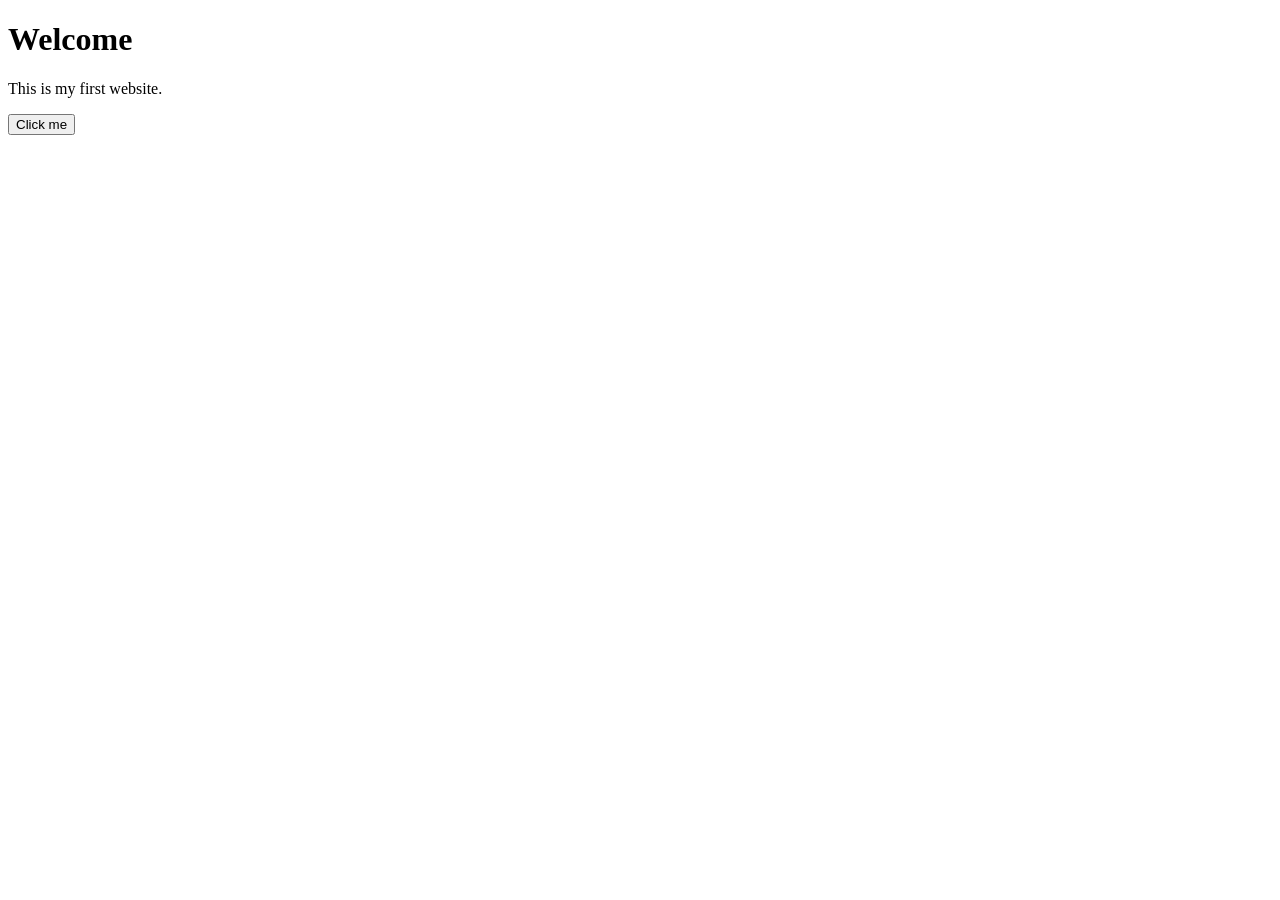
==== index.html @ 33809e0f "foundation" ====
<!DOCTYPE html>
<html lang="en">
<head>
  <meta charset="UTF-8">
  <meta name="viewport" content="width=device-width, initial-scale=1.0">
  <title>My Website</title>
  <link rel="stylesheet" href="style.css">
</head>
<body>

  <h1>Welcome</h1>
  <p>This is my first website.</p>
  <button id="btn">Click me</button>

  <script src="script.js"></script>
</body>
</html>
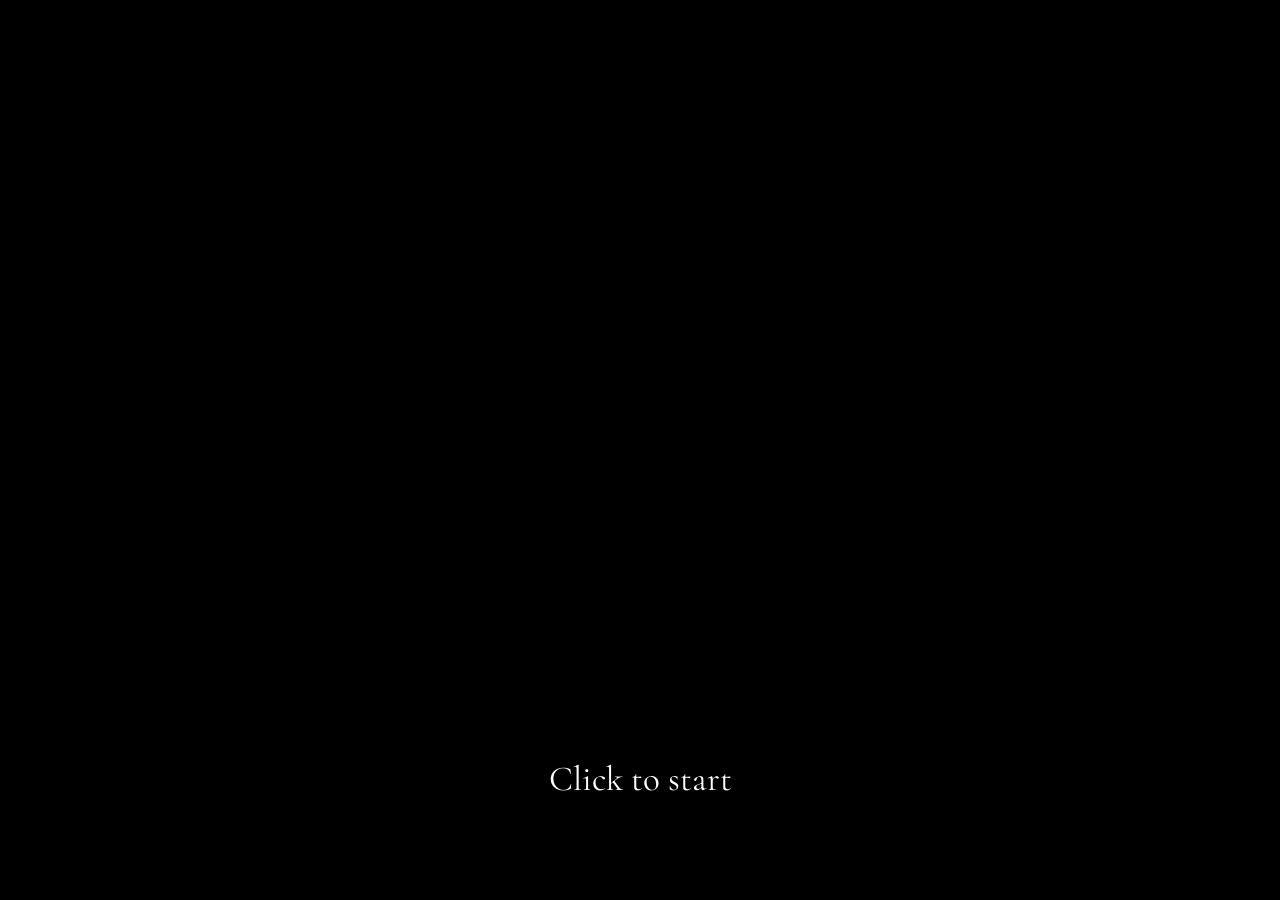
==== commit 77666d35: "Final" ====
--- a/index.html
+++ b/index.html
@@ -3,15 +3,2637 @@
 <head>
   <meta charset="UTF-8">
   <meta name="viewport" content="width=device-width, initial-scale=1.0">
-  <title>My Website</title>
-  <link rel="stylesheet" href="style.css">
+  <title>Patient 14</title>
+  <link href="https://fonts.googleapis.com/css2?family=Cormorant+Garamond:ital,wght@0,300;0,400;1,300;1,400&family=EB+Garamond:ital,wght@0,400;1,400&family=Share+Tech+Mono&family=Special+Elite&display=swap" rel="stylesheet">
+
+  <style>
+    *, *::before, *::after { box-sizing: border-box; margin: 0; padding: 0; }
+
+    html, body {
+      width: 100%; height: 100%;
+      background: #000;
+      overflow: hidden;
+    }
+    .scene {
+      position: fixed;
+      inset: 0;
+      display: none;
+      opacity: 0;
+      transition: opacity 0.6s ease;
+      z-index: 1;
+    }
+    .scene.active {
+      display: block;
+      opacity: 1;
+    }
+    #scene-story, #scene-story2, #scene-story3, #scene-75, #scene-story4, #scene-story5, #scene-story6, #scene-final-text {
+      overflow-y: auto;
+      overflow-x: hidden;
+      background: #000000;
+      color: #e8e2d9;
+      font-family: 'EB Garamond', Georgia, serif;
+      font-size: 18px;
+      line-height: 1.85;
+      scrollbar-width: none;
+    }
+
+    #scene-landing {
+      width: 100vw; height: 100vh; overflow: hidden;
+    }
+    #landing-video {
+      position: absolute; top: 0; left: 0;
+      width: 100vw; height: 100vh;
+      object-fit: cover; z-index: 0;
+    }
+    #landing-btn {
+      position: absolute;
+      bottom: 100px; left: 50%;
+      transform: translateX(-50%);
+      font-size: 35px; color: white;
+      font-family: 'Cormorant Garamond', serif;
+      cursor: pointer;
+      animation: landingFloat 5s ease-in-out infinite;
+      z-index: 10;
+      transition: opacity 0.5s ease;
+      background: none; border: none;
+      user-select: none;
+    }
+    @keyframes landingFloat {
+      0%   { transform: translateX(-50%) translateY(0); }
+      50%  { transform: translateX(-50%) translateY(-10px); }
+      100% { transform: translateX(-50%) translateY(0); }
+    }
+    #landing-fade {
+      position: absolute; inset: 0;
+      background: #000; opacity: 1; z-index: 9999;
+      pointer-events: none; transition: opacity 1s ease;
+    }
+    #scene-story::-webkit-scrollbar, #scene-story2::-webkit-scrollbar, #scene-story3::-webkit-scrollbar, #scene-75::-webkit-scrollbar, #scene-story4::-webkit-scrollbar, #scene-story5::-webkit-scrollbar, #scene-story6::-webkit-scrollbar { display: none; }
+
+    #scene-story::before, #scene-story2::before, #scene-story3::before, #scene-75::before, #scene-story4::before, #scene-story5::before, #scene-story6::before {
+      content: '';
+      position: fixed; inset: 0;
+      background-image: url("data:image/svg+xml,%3Csvg viewBox='0 0 200 200' xmlns='http://www.w3.org/2000/svg'%3E%3Cfilter id='n'%3E%3CfeTurbulence type='fractalNoise' baseFrequency='0.75' numOctaves='4' stitchTiles='stitch'/%3E%3C/filter%3E%3Crect width='100%25' height='100%25' filter='url(%23n)' opacity='0.05'/%3E%3C/svg%3E");
+      opacity: 0.35; pointer-events: none; z-index: 1000;
+    }
+
+    .video-bg { position: relative; width: 100%; line-height: 0; }
+    .video-bg video { width: 100%; height: auto; display: block; }
+
+    .story {
+      max-width: 860px; margin: 0 auto;
+      padding: 0 40px 200px;
+    }
+
+    .chapter-header {
+      height: 100vh; display: flex; flex-direction: column;
+      justify-content: center; align-items: center; text-align: center;
+      position: relative; opacity: 0;
+      animation: storyFadeIn 2s ease 0.5s forwards;
+    }
+    @keyframes storyFadeIn { to { opacity: 1; } }
+
+    .chapter-label {
+      font-family: 'Cormorant Garamond', serif;
+      font-size: 11px; letter-spacing: 0.35em;
+      text-transform: uppercase; color: #9a9189; margin-bottom: 24px;
+    }
+    .chapter-title {
+      font-family: 'Cormorant Garamond', serif;
+      font-size: clamp(48px, 8vw, 88px); font-weight: 300;
+      letter-spacing: -0.01em; line-height: 1; color: #e8e2d9; margin-bottom: 20px;
+    }
+    .chapter-meta {
+      font-family: 'Cormorant Garamond', serif;
+      font-size: 15px; font-style: italic; color: #9a9189; letter-spacing: 0.08em;
+    }
+    .chapter-divider {
+      width: 1px; height: 80px;
+      background: linear-gradient(to bottom, transparent, #9a9189, transparent);
+      margin: 40px auto 0;
+      animation: chapterPulse 3s ease-in-out infinite;
+    }
+    @keyframes chapterPulse { 0%,100%{opacity:0.3} 50%{opacity:0.9} }
+
+    .scroll-hint {
+      position: absolute; bottom: 48px; left: 50%; transform: translateX(-50%);
+      display: flex; flex-direction: column; align-items: center; gap: 10px;
+      color: #444; font-family: 'Cormorant Garamond', serif;
+      font-size: 11px; letter-spacing: 0.3em; text-transform: uppercase;
+      animation: storyFadeIn 3s ease 2s both;
+    }
+
+    .lines {
+      max-width: 600px; margin: 0 auto; padding: 80px 0;
+      text-align: center; opacity: 0; transform: translateY(30px);
+      transition: opacity 1s ease, transform 1s ease;
+    }
+    .lines.visible { opacity: 1; transform: translateY(0); }
+    .lines p { margin-bottom: 1.5em; color: #e8e2d9; }
+    .lines p:last-child { margin-bottom: 0; }
+
+    .scene-action {
+      font-family: 'Cormorant Garamond', serif; font-size: 13px;
+      letter-spacing: 0.3em; text-transform: uppercase; color: #9a9189;
+      display: block; text-align: center; padding: 48px 0;
+      opacity: 0; transform: translateY(20px);
+      transition: opacity 0.8s ease, transform 0.8s ease;
+    }
+    .scene-action.visible { opacity: 1; transform: translateY(0); }
+
+    .panel {
+      width: 100%; margin: 60px 0; position: relative;
+      opacity: 0; transform: translateY(40px);
+      transition: opacity 1.4s ease, transform 1.4s ease;
+    }
+    .panel.visible { opacity: 1; transform: translateY(0); }
+    .panel-art { width: 100%; display: block; }
+
+    .chapter-break {
+      text-align: center; padding: 120px 0 60px;
+      opacity: 0; transition: opacity 1.2s ease;
+    }
+    .chapter-break.visible { opacity: 1; }
+    .chapter-break-line {
+      width: 1px; height: 60px;
+      background: linear-gradient(to bottom, transparent, #3a3a3a);
+      margin: 0 auto 40px;
+    }
+    .chapter-break-label {
+      font-family: 'Cormorant Garamond', serif; font-size: 11px;
+      letter-spacing: 0.4em; text-transform: uppercase; color: #9a9189;
+    }
+    .chapter-break-title {
+      font-family: 'Cormorant Garamond', serif;
+      font-size: clamp(32px, 6vw, 60px); font-weight: 300;
+      color: #e8e2d9; margin-top: 16px; letter-spacing: -0.01em;
+    }
+
+    .thought { font-style: italic; color: #9a9189; font-size: 20px; }
+    .em-line {
+      display: block; font-family: 'Cormorant Garamond', serif;
+      font-size: 22px; font-style: italic; color: #c8b89a;
+      text-align: center; padding: 24px 0; letter-spacing: 0.02em;
+    }
+
+    .hallucination {
+      font-family: 'Share Tech Mono', monospace;
+      font-size: 20px; color: #ff6666; font-weight: bold;
+      text-align: center; margin: 1em 0;
+    }
+
+    /* clock */
+    .hidden { display: none; }
+    .clock-display { position: relative; display: inline-block; margin-bottom: 30px; }
+    .clock-time {
+      position: absolute; left: 50%; top: 50%;
+      white-space: nowrap; transform-origin: center center;
+    }
+    .clock-time:nth-child(1) { animation: scaleTime1 0.4s ease forwards; }
+    .clock-time:nth-child(2) { animation: scaleTime2 0.4s ease forwards; }
+    .clock-time:nth-child(3) { animation: scaleTime3 0.4s ease forwards; }
+    .clock-time:nth-child(4) { animation: scaleTime4 0.4s ease forwards; }
+    .beep-sound { animation: beepFlash 0.3s ease forwards; }
+    @keyframes scaleTime1 { from{opacity:0;transform:translate(-50%,-50%) scale(1)} to{opacity:1;transform:translate(-50%,-50%) scale(1)} }
+    @keyframes scaleTime2 { from{opacity:0;transform:translate(-50%,-50%) scale(1.15)} to{opacity:1;transform:translate(-50%,-50%) scale(1.15)} }
+    @keyframes scaleTime3 { from{opacity:0;transform:translate(-50%,-50%) scale(1.3)} to{opacity:1;transform:translate(-50%,-50%) scale(1.3)} }
+    @keyframes scaleTime4 { from{opacity:0;transform:translate(-50%,-50%) scale(1.45)} to{opacity:1;transform:translate(-50%,-50%) scale(1.45)} }
+    @keyframes beepFlash { 0%{opacity:0;color:#c8b89a} 50%{color:#c8b89a} 100%{opacity:1;color:#e8e2d9} }
+
+    #pieces {
+      animation: piecesFloat 3s ease-in-out infinite;
+      transition: transform 0.3s ease-in-out, filter 0.3s ease-in-out;
+      cursor: pointer;
+    }
+    #pieces:hover {
+      transform: scale(1.1);
+      filter: drop-shadow(0 0 8px rgba(255, 240, 180, 0.8));
+    }
+    @keyframes piecesFloat { 0%,100%{transform:translateY(0)} 50%{transform:translateY(-8px)} }
+
+    #scene-photo {
+      background: #0a0a0a;
+      width: 100vw; height: 100vh; overflow: hidden;
+    }
+    #scene-photo::before {
+      content: '';
+      position: fixed; inset: 0;
+      background-image: url("data:image/svg+xml,%3Csvg viewBox='0 0 200 200' xmlns='http://www.w3.org/2000/svg'%3E%3Cfilter id='n'%3E%3CfeTurbulence type='fractalNoise' baseFrequency='0.75' numOctaves='4' stitchTiles='stitch'/%3E%3C/filter%3E%3Crect width='100%25' height='100%25' filter='url(%23n)' opacity='0.05'/%3E%3C/svg%3E");
+      opacity: 0.35; pointer-events: none; z-index: 1000;
+    }
+    #puzzle-area {
+      position: relative; width: 100%; height: 100%;
+    }
+    #frame {
+      position: absolute; right: 150px; top: 50%;
+      transform: translateY(-50%); width: 55vw; max-width: 700px;
+    }
+    #frame-img {
+      width: 100%; height: auto; display: block; pointer-events: none;
+    }
+    .piece {
+      position: absolute; width: 180px;
+      cursor: grab; user-select: none; transition: filter 0.15s;
+    }
+    .piece:hover { filter: brightness(1.2); }
+    .piece.dragging {
+      cursor: grabbing; z-index: 999;
+      filter: brightness(1.3) drop-shadow(0 0 10px rgba(255,255,220,0.3));
+      transition: none;
+    }
+    .piece.snapped {
+      cursor: default; pointer-events: none;
+      transition: left 0.3s cubic-bezier(.22,.68,0,1.3),
+                  top  0.3s cubic-bezier(.22,.68,0,1.3), filter 0.4s;
+      filter: drop-shadow(0 0 8px rgba(255,240,180,0.8))
+              drop-shadow(0 0 20px rgba(255,220,120,0.4));
+      z-index: 5;
+    }
+    .piece.near-target {
+      filter: drop-shadow(0 0 8px rgba(255,255,255,0.8));
+      transition: filter 0.1s ease;
+    }
+    .glow-spot {
+      position: absolute;
+      width: 20px; height: 20px;
+      border-radius: 50%;
+      background: radial-gradient(circle, rgba(255,240,180,0.3) 0%, transparent 70%);
+      pointer-events: none;
+      transition: opacity 0.5s;
+    }
+    #scene-cutscene {
+      background: #000;
+      width: 100vw; height: 100vh; overflow: hidden;
+    }
+    #cutscene-video {
+      width: 70%; height: 70%;
+      object-fit: contain; display: block; margin: auto;
+      position: absolute; top: 50%; left: 50%;
+      transform: translate(-50%, -50%);
+    }
+    #scene-main2 {
+      background: #000;
+      width: 100vw; height: 100vh; overflow: hidden;
+    }
+    #puzzleGlow {
+      position: absolute; top: 50%; left: 50%;
+      transform: translate(-50%, -50%);
+      width: 60vw; max-width: 412px;
+    }
+
+    #scene-cutscene2 {
+      background: #000;
+      width: 100vw; height: 100vh; overflow: hidden;
+    }
+
+    #cutscene2-video {
+      width: 70%; height: 70%;
+      object-fit: contain; display: block; margin: auto;
+      position: absolute; top: 50%; left: 50%;
+      transform: translate(-50%, -50%);
+    }
+
+    #scene-story3-video {
+      background: #000;
+      width: 100vw;
+      height: 100vh;
+      overflow: hidden;
+    }
+
+    #story3-video {
+      width: 70%;
+      height: 70%;
+      object-fit: contain;
+      display: block;
+      margin: auto;
+      position: absolute;
+      top: 50%;
+      left: 50%;
+      transform: translate(-50%, -50%);
+    }
+
+    #scene-waking-up {
+      background: #000;
+      width: 100vw; height: 100vh; overflow: hidden;
+    }
+    #waking-up-video {
+      width: 70%; height: 70%;
+      object-fit: contain; display: block; margin: auto;
+      position: absolute; top: 50%; left: 50%;
+      transform: translate(-50%, -50%);
+    }
+
+    #scene-running-scene {
+      background: #000;
+      width: 100vw; height: 100vh; overflow: hidden;
+    }
+    #running-scene-video {
+      width: 70%; height: 70%;
+      object-fit: contain; display: block; margin: auto;
+      position: absolute; top: 50%; left: 50%;
+      transform: translate(-50%, -50%);
+    }
+
+    #scene-morse {
+      background: #060808;
+      font-family: 'Share Tech Mono', monospace;
+      color: #5aafaf;
+      overflow: hidden;
+    }
+    #morse-bg-video {
+      position: absolute; inset: 0;
+      width: 100%; height: 100%;
+      object-fit: cover; opacity: 1; z-index: 0; pointer-events: none;
+    }
+    #morse-scanlines {
+      position: absolute; inset: 0;
+      background: repeating-linear-gradient(
+        0deg, transparent 0px, transparent 3px,
+        rgba(0,0,0,0.13) 3px, rgba(0,0,0,0.13) 4px
+      );
+      z-index: 1; pointer-events: none;
+    }
+    #morse-ui {
+      position: absolute; inset: 0; z-index: 2;
+      opacity: 0; transition: opacity 1s;
+    }
+    #tape-wrap {
+      width: 100%; max-width: 640px;
+      background-image: url('assets/images/bar.png');
+      background-size: cover; background-position: center;
+      border-radius: 4px; padding: 18px 22px; min-height: 72px;
+      display: flex; align-items: center;
+      position: absolute; top: 50px; left: 50%; transform: translateX(-50%);
+      overflow: hidden; backdrop-filter: blur(10px);
+    }
+    #tape {
+      font-size: 26px; letter-spacing: 5px; color: #cccccc;
+      word-break: break-all; line-height: 1.5; flex: 1;
+      min-height: 34px; transition: color 0.25s;
+    }
+    #tape.wrong { color: #6a2020; }
+    #tape.ok    { color: #1a6a3a; }
+    #morse-cursor {
+      display: inline-block; width: 2px; height: 26px;
+      background: white; margin-left: 3px;
+      vertical-align: middle; animation: morseBlink 1s step-end infinite;
+    }
+    @keyframes morseBlink { 0%,100%{opacity:1} 50%{opacity:0} }
+    #morse-buttons {
+      display: flex; gap: 40px; align-items: flex-end;
+      position: absolute; bottom: 50px; left: 50%; transform: translateX(-50%);
+    }
+    .morse-btn {
+      background: none; border: none; cursor: pointer; outline: none;
+      padding: 0; -webkit-tap-highlight-color: transparent;
+    }
+    .morse-btn img {
+      display: block; width: auto; height: auto;
+      max-width: 96px; max-height: 96px;
+      pointer-events: none; transition: transform 0.15s ease;
+    }
+    .morse-btn:hover img { transform: scale(1.1); }
+    #morse-restart-btn, #morse-mute-btn {
+      background: none; border: none; padding: 0;
+      cursor: pointer; outline: none; position: absolute;
+    }
+    #morse-restart-btn { top: 20px; right: 20px; }
+    #morse-mute-btn    { top: 20px; left: 20px; }
+    #morse-restart-btn img, #morse-mute-btn img {
+      display: block; max-width: 50px; max-height: 50px;
+      pointer-events: none; transition: transform 0.15s ease;
+    }
+    #morse-restart-btn:hover img, #morse-mute-btn:hover img { transform: scale(1.1); }
+
+
+    #transition-overlay {
+      position: fixed; inset: 0;
+      background: #000; opacity: 0; z-index: 99999;
+      pointer-events: none;
+      transition: opacity 0.8s ease;
+    }
+    #transition-overlay.fading-in  { opacity: 1; pointer-events: all; }
+    #transition-overlay.fading-out { opacity: 0; }
+
+    #scene-phone-puzzle {
+      font-family: 'Courier New', Courier, monospace;
+      background: #040404;
+      color: #ddd;
+      min-height: 100vh;
+      margin: 0;
+    }
+
+    .phone-layout {
+      display: grid;
+      grid-template-columns: minmax(280px, 1fr) 360px;
+      min-height: 100vh;
+    }
+
+    .phone-left-panel {
+      position: relative;
+      background: url('assets/images/phonePuzzle/puzzle1_background.png') center/95% no-repeat;
+      border-right: 2px solid rgba(255, 255, 255, 0.12);
+      overflow: hidden;
+    }
+
+    .phone-right-panel {
+      display: grid;
+      place-items: center;
+      background: #080808;
+    }
+
+    .phone-container {
+      width: min(360px, 90vw);
+      background: #101010;
+      padding: 24px;
+      border: 2px solid #eee;
+      border-radius: 10px;
+      box-shadow: 0 0 25px rgba(0, 0, 0, 0.9), 0 0 0 1px rgba(255, 255, 255, 0.08);
+      text-align: center;
+      filter: contrast(0.8);
+    }
+
+    .phone-container h1 {
+      margin-bottom: 8px;
+      font-size: 1.8rem;
+      text-shadow: 0 0 6px #fff;
+      letter-spacing: 0.05em;
+    }
+
+    .phone-container p {
+      margin-bottom: 18px;
+      color: #ccc;
+      font-size: 0.95rem;
+    }
+
+    .phone-display {
+      background: #020202;
+      color: #eee;
+      border: 2px dashed #fff;
+      padding: 14px;
+      border-radius: 8px;
+      letter-spacing: 0.4em;
+      font-size: 1.7rem;
+      margin-bottom: 16px;
+      min-height: 56px;
+      box-shadow: inset 0 0 20px rgba(255, 255, 255, 0.1);
+    }
+
+    .phone-drag-overlay {
+      position: absolute;
+      width: 600px;
+      height: 575px;
+      top: 10px;
+      left: 10px;
+      background: url('assets/images/phonePuzzle/puzzle1drag.png') center/contain no-repeat;
+      cursor: grab;
+      user-select: none;
+      z-index: 10;
+    }
+
+    .phone-drag-overlay.dragging {
+      cursor: grabbing;
+      transform: scale(1.02);
+    }
+
+    .phone-keypad {
+      display: grid;
+      grid-template-columns: repeat(3, 1fr);
+      gap: 10px;
+    }
+
+    .phone-keypad button {
+      width: 60px;
+      height: 60px;
+      padding: 0;
+      display: flex;
+      align-items: center;
+      justify-content: center;
+      border: none;
+      box-shadow: none;
+    }
+
+    .phone-keypad button:before {
+      display: none;
+    }
+
+    .phone-keypad button img {
+      width: 100%;
+      height: 100%;
+      object-fit: contain;
+    }
+
+    .phone-btn {
+      border: 2px solid #bbb;
+      border-radius: 6px;
+      background: #0b0b0b;
+      color: #eee;
+      font-size: 1.2rem;
+      font-family: inherit;
+      padding: 14px 12px;
+      cursor: pointer;
+      box-shadow: 0 2px 4px rgba(0, 0, 0, 0.7);
+      transition: transform 0.12s ease, background 0.2s ease, box-shadow 0.2s ease;
+      position: relative;
+      text-shadow: 0 0 2px #fff;
+    }
+
+    .phone-btn:before {
+      content: '';
+      position: absolute;
+      left: 6px;
+      top: 6px;
+      right: 6px;
+      bottom: 6px;
+      border: 1px dashed rgba(255, 255, 255, 0.2);
+      pointer-events: none;
+    }
+
+    .phone-keypad .phone-btn:hover {
+      transform: none;
+      background: #0b0b0b;
+      box-shadow: none;
+    }
+
+    .phone-keypad .phone-btn:active {
+      transform: none;
+      background: #0b0b0b;
+    }
+
+    .phone-num-btn {
+      font-weight: 700;
+    }
+
+    .phone-action-btn {
+      background: #1f1f1f;
+      border-color: #fff;
+      font-weight: 700;
+    }
+
+    .phone-message {
+      margin-top: 16px;
+      font-weight: 700;
+      min-height: 1.4em;
+      font-size: 1rem;
+      letter-spacing: 0.02em;
+    }
+
+    .phone-message.success {
+      color: #b9f7a6;
+    }
+
+    .phone-message.error {
+      color: #f08a8a;
+    }
+  </style>
 </head>
 <body>
-
-  <h1>Welcome</h1>
-  <p>This is my first website.</p>
-  <button id="btn">Click me</button>
-
-  <script src="script.js"></script>
+/*START OF STORY CHAPTER 1*/
+
+<audio id="audio-ambience"           src="assets/audio/landing-ambience.mp3" loop preload="auto"></audio>
+<audio id="audio-story-ambience"     src="assets/audio/story-ambience.mp3" loop preload="auto"></audio>
+<audio id="audio-btn"                src="assets/audio/landing-button.mp3"   preload="auto"></audio>
+<audio id="audio-final-sting"        src="assets/LINES_[cut_132sec].mp3"     preload="auto"></audio>
+
+<div id="transition-overlay"></div>
+
+<div id="scene-landing" class="scene">
+  <div id="landing-fade"></div>
+  <video id="landing-video" autoplay muted loop playsinline>
+    <source src="assets/videos/logo-background.mp4" type="video/mp4">
+  </video>
+  <button id="landing-btn">Click to start</button>
+</div>
+
+<div id="scene-story" class="scene">
+  <div class="video-bg">
+    <video src="assets/videos/act1.mp4" autoplay muted playsinline loop></video>
+  </div>
+
+  <div class="story">
+    <div class="chapter-header">
+      <div class="chapter-label">Chapter One</div>
+      <h1 class="chapter-title">Bennett</h1>
+      <div class="chapter-meta">8:00 am — 120 Lars Street</div>
+      <div class="chapter-divider"></div>
+      <div class="scroll-hint">scroll</div>
+    </div>
+
+    <div class="panel">
+      <img src="assets/chapter1/phone.png" alt="phone" class="panel-art">
+    </div>
+
+    <div class="lines">
+      <p><span class="thought">You stare at your ceiling wide awake, way before your alarm was about to ring.<br id="clock-start">
+        <span class="clock-display">
+          <span class="clock-time hidden">8:05</span>
+          <span class="clock-time hidden">8:10</span>
+          <span class="clock-time hidden">8:15</span>
+          <span class="clock-time hidden">8:20</span>
+        </span><br>
+        <span class="beep-sound hidden">BEEP</span><br>
+        <span class="beep-sound hidden">BEEP</span><br>
+        <span class="beep-sound hidden">BEEP</span>
+      </span></p>
+      <p><span class="thought">Your morning routine is redundant but simple.</span></p>
+      <img src="assets/chapter1/morning_routine.png" alt="Routine list" class="panel-art">
+      <img src="assets/chapter1/hygiene.png" alt="bathroom-setting" class="panel-art">
+      <img src="assets/chapter1/food.png" alt="food" class="panel-art">
+    </div>
+
+    <div class="panel">
+      <img src="assets/chapter1/dress_up.png" alt="Morning routine" class="panel-art">
+    </div>
+
+    <div class="lines">
+      <p>Morning goes per usual. Same routine, same breakfast, same everything.</p>
+      <p>My class starts at 9:30, so I need to rush.</p>
+      <p><span class="thought">I should get the mail before I forget.</span></p>
+    </div>
+
+      <div class="panel">
+      <img src="assets/chapter1/mailbox_closed.png" alt="Checking the mailbox" class="panel-art">
+    </div>
+
+    <div class="panel">
+      <img src="assets/chapter1/mailbox_open.png" alt="Mailbox open" class="panel-art">
+    </div>
+
+    <div class="lines">
+      <p>Bills, flyers, the usual...but there's an envelope I've never seen before.</p>
+      <p><span class="thought">It's from the hospital — for dad. He never gets stuff like this by mail. It isn't even sealed.</span></p>
+      <p>I should take this inside.</p>
+      <p><span class="thought"> A little peek won't hurt. Right?</span></p>
+      <p>Dad's gone to work. My brother's in the living room. I have maybe four minutes before I should leave.</p>
+      <p><span class="thought">I'm really curious. I open it.</span></p>
+    </div>
+
+    <span class="scene-action">— Opens Mail —</span>
+
+
+    <div class="panel">
+      <img src="assets/chapter1/opening_letter.png" alt="Opening the letter" class="panel-art">
+    </div>
+
+    <div class="panel">
+      <img src="assets/chapter1/letter_ominious.png" alt="folder letter" class="panel-art">
+    </div>
+
+    <div class="lines">
+      <p>It's a patient file. Clinical, formatted, dense. The kind of thing clearly not meant for me.</p>
+      <p>I almost put it back.</p>
+      <em class="em-line">Then a line stops me.</em>
+    </div>
+
+    <div class="panel">
+      <img src="assets/chapter1/clinical_document.png" alt="Clinical document" class="panel-art">
+    </div>
+
+    <div class="lines">
+      <p>I read it again.</p>
+      <p>Last name: <em>Bennett.</em></p>
+      <p>I read it a third time.</p>
+      <p>Date of birth: <em>14/03/2002.</em></p>
+      <p>The first name is one I don't recognize. But everything else.</p>
+      <p>I set it down. Pick it up again.</p>
+      <em class="em-line">This person has my last name. My exact birthday. And it's issued to dad.</em>
+      <p><span class="thought">Who is this?</span></p>
+    </div>
+
+    <div class="chapter-break">
+      <div class="chapter-break-line"></div>
+      <div class="chapter-break-label">Chapter Two</div>
+      <div class="chapter-break-title">Coincidence</div>
+    </div>
+
+    <div class="panel">
+      <img src="assets/chapter2/reading_document.png" alt="Reading the document again" class="panel-art">
+    </div>
+
+    <div class="lines">
+      <p>I stare at myself and try to think straight.</p>
+      <p><span class="thought">It's just a coincidence.</span></p>
+      <p>Same last name — it's not that rare. Same birthday — one in 365, that's not impossible.</p>
+      <p>But the same last name <em>and</em> the same birthday.</p>
+      <p>At a hospital called Clearview. In a letter sent to my dad, who has worked there for years and has never once mentioned a patient. Never the type to talk.</p>
+    </div>
+
+    <div class="panel">
+      <img src="assets/chapter2/about_to_call_dad.png" alt="About to call dad" class="panel-art">
+    </div>
+
+    <div class="lines">
+      <p>I was about to call my dad.</p>
+      <p>Until I turn the letter over.</p>
+    </div>
+
+    <div class="panel">
+      <img src="assets/chapter2/confidential_document.png" alt="Confidential stamp on document" class="panel-art">
+    </div>
+
+    <div class="lines">
+      <em class="em-line">Shit.</em>
+      <p>I wasn't supposed to see this.</p>
+    </div>
+
+    <div class="panel">
+      <img src="assets/chapter2/why_secret.png" alt="Sitting alone with the letter" class="panel-art">
+    </div>
+    <div class="lines">
+      <em class="em-line">What's dad hiding?</em>
+    </div>
+
+    <div class="chapter-break">
+      <div class="chapter-break-line"></div>
+      <div class="chapter-break-label">Chapter Three</div>
+      <div class="chapter-break-title">What if?</div>
+    </div>
+
+    <span class="scene-action">— Bathroom —</span>
+
+    <div class="panel">
+      <img src="assets/chapter3/staring_at_mirror.png" alt="Staring at mirror" class="panel-art">
+    </div>
+
+    <div class="lines">
+      <p>The tap turns on. Cold water runs endlessly.</p>
+      <p>I stare at my reflection.</p>
+      <p><span class="thought">I don't feel like fixing anything.</span></p>
+      <p>It's a coincidence. It has to be.</p>
+      <p>Same last name. Same birthday. Sent to my dad.</p>
+      <em class="em-line">What kind of coincidence looks like that?</em>
+      <p><span class="thought">Could it be that I have a twin?<br>A brother I never knew about?<br>Was there someone else who was hidden from me my whole life?</span></p>
+      <p><span class="thought">Why would they hide that?</span></p>
+    </div>
+
+    <div class="lines">
+      <p>I can't ask him. I wasn't supposed to see it. He'll know I went through his mail.</p>
+      <p>I can't ask anyone.</p>
+      <em class="em-line">I need to find out on my own.</em>
+    </div>
+
+    <div class="chapter-break">
+      <div class="chapter-break-line"></div>
+      <div class="chapter-break-label">Chapter Four</div>
+      <div class="chapter-break-title">Family Photo</div>
+    </div>
+
+    <span class="scene-action">— Office Hallway —</span>
+
+    <div class="lines">
+      <p>Dad's office has always been off-limits.</p>
+      <p>Not because he said so. He never had to.</p>
+      <p>It was just understood.</p>
+    </div>
+
+    <div class="panel">
+      <img src="assets/chapter4/sneaking_in_office.png" alt="Sneaking into the office" class="panel-art">
+    </div>
+
+    <div class="lines">
+      <p>The door is closed. It's always closed.</p>
+    </div>
+
+    <span class="scene-action">— Office —</span>
+
+    <div class="lines">
+      <p>The air smells like old paper. And something else.</p>
+      <p>Books. Files. Folders. Everything is perfectly in place.</p>
+      <p><span class="thought">He'd know if I touched anything.</span></p>
+      <p>I touch everything anyway.</p>
+    </div>
+
+    <div class="panel">
+      <img src="assets/chapter4/looking_in_drawer.png" alt="Looking through drawers" class="panel-art">
+    </div>
+
+    <div class="lines">
+      <p>Drawers open.</p>
+      <p>Pens. Receipts. An old watch I've never seen him wear.</p>
+      <p>I almost close the second drawer—</p>
+      <em class="em-line">—but something catches my eye.</em>
+    </div>
+
+    <span class="scene-action">— Opens the Second Drawer —</span>
+
+    <div class="lines">
+      <p>Something's at the back.</p>
+      <p>Torn. In pieces.</p>
+      <p>I pull them out. Lay them on the desk.</p>
+      <p><span class="thought">It's a photo. Or it was.</span></p>
+    </div>
+
+    <div class="lines">
+      <p>The pieces scatter across the desk.</p>
+      <div class="panel">
+        <img id="pieces" src="assets/chapter4/scattered-pieces.png" alt="Scattered photo pieces" class="panel-art">
+      </div>
+      <em class="em-line">Something is hidden here.</em>
+      <p><span class="thought">Click the scattered pieces to reform the ripped photo.</span></p>
+    </div>
+  </div>
+</div>
+
+<div id="scene-photo" class="scene">
+  <div id="puzzle-area">
+    <div id="frame">
+      <img id="frame-img" src="assets/puzzle/background.png" draggable="false">
+    </div>
+    <img class="piece" id="p1" src="assets/puzzle/piece1.png" draggable="false" data-target-x="0.743" data-target-y="0.243">
+    <img class="piece" id="p2" src="assets/puzzle/piece2.png" draggable="false" data-target-x="0.729" data-target-y="0.589">
+    <img class="piece" id="p3" src="assets/puzzle/piece3.png" draggable="false" data-target-x="0.546" data-target-y="-0.009">
+    <img class="piece" id="p4" src="assets/puzzle/piece4.png" draggable="false" data-target-x="0.767" data-target-y="-0.061">
+    <img class="piece" id="p5" src="assets/puzzle/piece5.png" draggable="false" data-target-x="0.474" data-target-y="0.312">
+    <img class="piece" id="p6" src="assets/puzzle/piece6.png" draggable="false" data-target-x="0.385" data-target-y="0.693">
+    <img class="piece" id="p7" src="assets/puzzle/piece7.png" draggable="false" data-target-x="0.632" data-target-y="0.694">
+  </div>
+</div>
+
+<div id="scene-cutscene" class="scene">
+  <video id="cutscene-video" playsinline>
+    <source src="assets/videos/photoObtained.mp4" type="video/mp4">
+  </video>
+</div>
+
+<div id="scene-main2" class="scene">
+  <img id="puzzleGlow" src="assets/puzzle/puzzleGlow.png" alt="">
+</div>
+
+<div id="scene-story2" class="scene">
+  <div class="story">
+        <div class="panel">
+      <img src="assets/fullIllustration14.png" alt="" class="panel-art">
+    </div>
+
+    <span class="scene-action">— Office —</span>
+
+    <div class="lines">
+      <p>I can't believe I almost missed this.</p>
+      <p>Part of it is still missing.</p>
+      <p>I check the drawer again.</p>
+      <p>Then the room.</p>
+      <p>Nothing.</p>
+      <p>I've already gone through everything.</p>
+      <p>I pause.</p>
+      <p>Thinking.</p>
+      <p>Then—</p>
+      <div class="panel">
+        <img src="assets/chapter5/finding_out.png" alt="" class="panel-art">
+      </div>
+      <p>It clicks.</p>
+      <p>He wouldn't keep everything here.</p>
+      <p>Most of his work is at the hospital.</p>
+      <p>If there's anything else connected to this…</p>
+      <p>It would be there.</p>
+    </div>
+
+    <span class="scene-action">— Office Hallway —</span>
+    <div class="panel">
+      <img src="assets/chapter4/sneaking_in_office.png" alt="sneaking-out" class="panel-art">
+    </div>
+
+    <div class="lines">
+      <p>It's risky.</p>
+      <p>This could end badly in so many ways.</p>
+      <p>But still.</p>
+      <p>The hospital isn't too far from home.</p>
+      <p>And if I don't do this, it'll haunt me forever...</p>
+      <p>I have to. I'm already in too deep.</p>
+      <p>Alright, I can do this.</p>
+      <p>Tonight.</p>
+    </div>
+
+    <span class="scene-action">— Bedroom —</span>
+
+    <div class="lines">
+      <p>There's so much to think about, and not enough time to process it all</p>
+      <p>Why does dad's office have to be tucked away in the back?</p>
+      <p>Why does it have to be at the hospital?</p>
+      <p>Whatever...</p>
+      <p>I just need to focus on other obstacles.</p>
+      <p><span class="thought">Dad's office is near the back of the hospital.</span></p>
+      <p><span class="thought">Wouldn't be an issue if the hospital was empty.</span></p>
+      <p><span class="thought">But nurses are always wandering around.</span></p>
+      <p><span class="thought">The main focus is not getting caught</span></p>
+      <p><span class="thought">I need to go when its quiet</span></p>
+      <p>After midnight?</p>
+      <p>Dad would be home from work.</p>
+      <p>Everyone would be sound asleep.</p>
+      <p>And the hospital shouldn't be hectic at that time.</p>
+      <p><span class="thought">It's perfect.</span></p>
+    </div>
+
+    <span class="scene-action" id="continue-story2">— Continue —</span>
+  </div>
+</div>
+
+<div id="scene-story3" class="scene">
+  <div class="story">
+    <span class="scene-action">— House —</span>
+
+    <div class="lines">
+      <p>It's 1 am. Everyone's asleep.</p>
+      <p>I have about five hours before my dad wakes up.</p>
+      <p>That's enough. I should be able to run to the hospital since it's roughly a 15-minute sprint from here.</p>
+      <p>I move quietly through the house, keeping the lights off.</p>
+      <div class="panel">
+        <img src="assets/chapter6/leaving_hall.png" alt="" class="panel-art">
+      </div>
+      <p>The front door clicks louder than I expect when I open it. I stop for a second to listen.</p>
+      <p>Nothing.</p>
+      <p>I step outside and close it behind me.</p>
+      <div class="panel">
+        <img src="assets/chapter6/leaving_house.png" alt="" class="panel-art">
+      </div>
+    </div>
+
+    <span class="scene-action">— Outside House —</span>
+
+    <div class="lines">
+      <p>Okay.. Phew.. I'm out.</p>
+    </div>
+
+    <span class="scene-action">— Clearview Hospital —</span>
+
+    <div class="lines">
+      <p>You reach the front entrance of the building and slow down.</p>
+      <p>The lights inside are still on, but there's no one near the doors.</p>
+      <p>Should I go in? Maybe not.</p>
+      <div class="panel">
+        <img src="assets/chapter6/pacing_parkinglot.png" alt="" class="panel-art">
+      </div>
+      <p>You circle the building instead, sticking close to the wall until I'm out of sight from the front.</p>
+      <p>There's a side entrance near the back. No sign, no reason for anyone to use it unless they already know it's there</p>
+      <p>I try the handle</p>
+      <p>It doesn't open.</p>
+      <p>The building looms as I stare at the sign.</p>
+      <div class="panel">
+        <img src="assets/chapter5/clearview_hospital.png" alt="" class="panel-art">
+      </div>
+      <p>Clearview Hospital</p>
+      <p>This is it.</p>
+      <p>He approaches the hospital slowly.</p>
+    </div>
+    <span class="scene-action">— Entering Hospital —</span>
+    <span class="scene-action" id="continue-story3">— Continue —</span>
+  </div>
+</div>
+
+<div id="scene-story3-video" class="scene">
+  <video id="story3-video" playsinline preload="auto">
+    <source src="assets/videos/hospital.mp4" type="video/mp4">
+  </video>
+</div>
+
+<div id="scene-75" class="scene">
+  <div class="story">
+    <div class="lines">
+      <p>Dim lighting.</p>
+      <p>Empty hallways.</p>
+      <p>Footsteps echo.</p>
+      <p>It’s cold…quiet..almost empty.</p>
+      <p><span class="thought">I’ll have to tread carefully and stay close to the walls to avoid the security cameras.</span></p>
+      <p>Why does this place feel so… familiar?</p>
+      <em class="em-line">FOCUS! YOU NEED TO FOCUS!</em>
+      <p><span class="thought">He keeps moving forward carefully.</span></p>
+      <div class="panel">
+        <img src="assets/chapter6/sneaking_hospital.png" alt="" class="panel-art">
+      </div>
+      <p>Oh crap.</p>
+      <p>She’s too close.</p>
+      <p>I need to hide NOW.</p>
+    </div>
+    <span class="scene-action" id="continue-story75">— Continue —</span>
+  </div>
+</div>
+
+<div id="scene-timed" class="scene">
+  <div id="game"></div>
+</div>
+
+<div id="scene-story4" class="scene">
+  <div class="story">
+    <span class="scene-action">— Hospital Office —</span>
+
+    <div class="lines">
+      <p>The air feels different here.</p>
+      <p>It’s Colder.</p>
+      <p>Heavier.</p>
+      <p>It’s almost suffocating.</p>
+      <p>Maybe it’s just me.</p>
+      <p>The shelves are stacked with files and books.</p>
+      <p>I wonder...</p>
+      <span class="scene-action">— You hear people walking and chattering in the distance. —</span>
+      <p>Time is running out.</p>
+      <p>I need to find something.</p>
+      <p>Anything.</p>
+      <p>...Dad’s desk.</p>
+      <p>Maybe that’ll give me something.</p>
+      <p>What’s this?</p>
+      <p>Patient 14?</p>
+      <div class="panel">
+        <img src="assets/document.png" alt="" class="panel-art">
+      </div>
+    </div>
+
+    <span class="scene-action">— Opens and reads file —</span>
+
+    <div class="lines">
+      <p>I don’t understand...</p>
+      <p>This patient,</p>
+      <p>He’s an awful lot like me.</p>
+      <p>Poor us.</p>
+      <p>This isn’t a coincidence anymore.</p>
+      <p>It’s something deeper.</p>
+      <p>And why do some of the words look like that?</p>
+      <p>Is it a clue?</p>
+      <p>No, I'm probably just tired.</p>
+      <p>My eyes are getting blurry.</p>
+    </div>
+
+    <span class="scene-action">— Hears the people walking and chattering in the distance getting louder. —</span>
+
+    <div class="lines">
+      <p>Damn it, I’m moving too slow.</p>
+      <p>Let me just skim through this.</p>
+      <p>There has to be more that I'm missing.</p>
+      <p>I have to keep looking.</p>
+      <p>Flips through the file</p>
+      <p>There’s a note here.</p>
+      <em class="em-line">Reading</em>
+      <p>What?</p>
+      <p>Memory loss, Psychosis hallucinations, Erased family history?</p>
+      <p>Who is this guy?</p>
+      <p>Why are we so much alike?</p>
+      <p>It’s almost like we’re</p>
+      <p>...twins.</p>
+      <p>Wait, does this connect with the photo?</p>
+      <p>No, it’s unlikely.</p>
+      <p>Surely not..</p>
+      <p>...right?</p>
+      <p>I gotta get out of here</p>
+    </div>
+
+    <span class="scene-action" id="continue-story4">— Continue —</span>
+  </div>
+</div>
+
+<div id="scene-story5" class="scene">
+  <div class="story">
+    <span class="scene-action">— Back Home —</span>
+
+    <div class="lines">
+      <p>Its 2 am</p>
+      <p>I still have sometime before dad wakes up</p>
+      <p>I gotta hurry</p>
+      <p>Gotta be careful not to wake anyone up</p>
+      <p>I need water</p>
+      <p>I need to think</p>
+      <p>No—</p>
+      <p>I need to calm down first.</p>
+      <p><span class="thought">Brother.</span></p>
+      <p>No.</p>
+      <p>Don't.</p>
+      <p>Not yet.</p>
+      <p>Just keep moving.</p>
+    </div>
+
+    <span class="scene-action">— Bathroom —</span>
+    <img src="assets/chapter3/staring_at_mirror.png" alt="" class="panel-art">
+
+    <div class="lines">
+      <em class="em-line">You slip inside and quietly shut the door</em>
+      <p>The air feels heavy in here.</p>
+      <p>Too heavy.</p>
+      <p>Like the room's been waiting for me.</p>
+      <p>It's warmer than the hallway.</p>
+      <p>Warmer than the rest of the house.</p>
+      <p>But somehow it feels worse.</p>
+      <p>Harder to breathe.</p>
+      <p>Water rushes out.</p>
+      <p>It's Sharp.</p>
+      <p>Loud.</p>
+      <p>I cup some in my hands and drink.</p>
+      <p>It doesn't help.</p>
+      <p>The mirror starts to cloud over.</p>
+      <p>Fog pressed across the glass like a second skin.</p>
+      <p>I don't remember it being this foggy.</p>
+      <p>Did I leave the water running hot?</p>
+      <p>No.</p>
+      <p>I barely even touched it.</p>
+      <p>Then why—</p>
+      <p>Steps closer to the mirror</p>
+      <p>Something's forming.</p>
+      <p>No.</p>
+      <p>That's impossible.</p>
+      <p>It's just condensation.</p>
+      <p>Just my imagination.</p>
+      <p>Just stress.</p>
+      <p>The fog shifts.</p>
+      <p>Slowly.</p>
+      <p>Unevenly.</p>
+      <p>Like invisible fingers dragging through the mist.</p>
+      <p>Words begin to take shape.</p>
+      <p>I freeze.</p>
+      <p>Three words.</p>
+      <p>Or almost words.</p>
+      <p>Broken.</p>
+      <p>Incomplete.</p>
+      <p>Hard to read.</p>
+      <p>Just enough to make my stomach drop.</p>
+      <p>What is that?</p>
+      <p>I step closer.</p>
+      <p>The letters look wrong.</p>
+      <p>Like they don't belong with the others.</p>
+      <p>Like they're trying to be noticed.</p>
+      <p>My reflection stares back at me,</p>
+      <p>blurred behind the steam.</p>
+      <p>I can barely recognize my own face.</p>
+      <p><span class="thought">This isn't real.</span></p>
+      <p><span class="thought">...is it?</span></p>
+      <p>The mirror trembles.</p>
+      <p>Or maybe my vision does.</p>
+    </div>
+
+    <span class="scene-action">— Slowly raises a hand toward the glass —</span>
+
+    <div class="lines">
+      <p>My fingers hover over the first glowing letter.</p>
+      <p>I don't know why I'm doing this.</p>
+      <p>I just know I have to.</p>
+    </div>
+
+    <span class="scene-action" id="continue-story5">— Continue —</span>
+  </div>
+</div>
+
+
+<div id="scene-cutscene2" class="scene">
+  <video id="cutscene2-video" playsinline>
+    <source src="assets/videos/room.mp4" type="video/mp4">
+  </video>
+</div>
+
+
+<div id="scene-morse" class="scene">
+  <video id="morse-bg-video" autoplay muted playsinline loop>
+    <source src="assets/videos/morse1.mp4" type="video/mp4">
+  </video>
+  <div id="morse-scanlines"></div>
+  <div id="morse-ui">
+    <div id="tape-wrap">
+      <div id="tape"><span id="morse-cursor"></span></div>
+    </div>
+    <div id="morse-buttons">
+      <div class="btn-wrap">
+        <button class="morse-btn" id="btn-dot"
+          data-default="assets/morse/dot1.png"
+          data-hover="assets/morse/dot2.png"
+          data-press="assets/morse/dot3.png"
+          aria-label="dot">
+          <img src="assets/morse/dot1.png" alt="dot"/>
+        </button>
+      </div>
+      <div class="btn-wrap">
+        <button class="morse-btn" id="btn-dash"
+          data-default="assets/morse/dash1.png"
+          data-hover="assets/morse/dash2.png"
+          data-press="assets/morse/dash3.png"
+          aria-label="dash">
+          <img src="assets/morse/dash1.png" alt="dash"/>
+        </button>
+      </div>
+    </div>
+    <button id="morse-restart-btn" aria-label="restart">
+      <img src="assets/morse/restart.png" alt="restart"/>
+    </button>
+    <button id="morse-mute-btn" aria-label="toggle mute">
+      <img src="assets/morse/volume-off.png" alt="volume"/>
+    </button>
+  </div>
+</div>
+
+
+<div id="scene-story6" class="scene">
+  <div class="story">
+    <span class="scene-action">—OFFICE HALLWAY—</span>
+
+    <div class="lines">
+      <p>I've been through these halls all my life.</p>
+      <p>But now,</p>
+      <p>It's like I've never been here before.</p>
+      <p>It doesn't feel safe here.</p>
+      <p>This doesn't feel like home anymore.</p>
+      <p>Stupid curiosity,</p>
+      <p>I missed the person I was before.</p>
+      <p>But I have to pull through.</p>
+      <p>I need some sort of closure.</p>
+    </div>
+
+    <span class="scene-action">—OFFICE—</span>
+
+    <div class="lines">
+      <p>All the signs lead me to the same place that started it all.</p>
+      <p>Except now I know what I'm looking for.</p>
+      <p>And there it is.</p>
+      <p>Right, the code.</p>
+      <p>Please,</p>
+      <p>Nothing is making sense to me.</p>
+      <p>At this point, just give me something.</p>
+      <p>Something I can wrap my head around.</p>
+      <p>Something this big wouldn't be hidden from me.</p>
+      <p>Especially from my own dad.</p>
+      <p>Right?...</p>
+      <p>What?...</p>
+      <p class="hallucination">You shouldn’t have done that</p>
+      <p>This isn’t real...</p>
+      <p class="hallucination">You’re not alone anymore</p>
+      <p>Shut up.</p>
+      <p class="hallucination">You’re not alone anymore</p>
+      <p>SHUT UP</p>
+    </div>
+
+    <span class="scene-action" id="continue-story6">— Continue —</span>
+  </div>
+</div>
+
+
+<div id="scene-ending" class="scene">
+  <div style="display: flex; justify-content: center; align-items: center; height: 100vh; background: #000;">
+    <button id="ending-btn1" style="background: none; border: none;">
+      <img src="assets/images/placeholder.png" alt="Choice 1" style="max-width: 200px;">
+    </button>
+    <div id="ending-counter" style="position: absolute; top: 50px; left: 50%; transform: translateX(-50%); color: white; font-size: 24px; font-family: 'Courier New', monospace;">0/1</div>
+  </div>
+</div>
+
+
+<div id="scene-phone-puzzle" class="scene">
+  <div class="phone-layout">
+    <section id="phone-leftPanel" class="phone-left-panel">
+      <div id="phone-dragOverlay" class="phone-drag-overlay" draggable="false" role="button" aria-label="Draggable overlay"></div>
+    </section>
+
+    <section class="phone-right-panel">
+      <main class="phone-container">
+        <h1>Safe Box</h1>
+        <p>Enter passcode</p>
+
+        <div id="phone-display" class="phone-display">----</div>
+
+        <div id="phone-keypad" class="phone-keypad" aria-label="Numeric keypad">
+          <button class="phone-btn phone-num-btn" data-num="1"><img src="assets/images/phonePuzzle/1.png" alt="1"></button>
+          <button class="phone-btn phone-num-btn" data-num="2"><img src="assets/images/phonePuzzle/2.png" alt="2"></button>
+          <button class="phone-btn phone-num-btn" data-num="3"><img src="assets/images/phonePuzzle/3.png" alt="3"></button>
+          <button class="phone-btn phone-num-btn" data-num="4"><img src="assets/images/phonePuzzle/4.png" alt="4"></button>
+          <button class="phone-btn phone-num-btn" data-num="5"><img src="assets/images/phonePuzzle/5.png" alt="5"></button>
+          <button class="phone-btn phone-num-btn" data-num="6"><img src="assets/images/phonePuzzle/6.png" alt="6"></button>
+          <button class="phone-btn phone-num-btn" data-num="7"><img src="assets/images/phonePuzzle/7.png" alt="7"></button>
+          <button class="phone-btn phone-num-btn" data-num="8"><img src="assets/images/phonePuzzle/8.png" alt="8"></button>
+          <button class="phone-btn phone-num-btn" data-num="9"><img src="assets/images/phonePuzzle/9.png" alt="9"></button>
+          <button class="phone-btn phone-num-btn" data-num="0"><img src="assets/images/phonePuzzle/0.png" alt="0"></button>
+          <button class="phone-btn phone-action-btn" id="phone-clearBtn"><img src="assets/images/phonePuzzle/reset.png" alt="Clear"></button>
+          
+          <button class="phone-btn phone-action-btn" id="phone-submitBtn"><img src="assets/images/phonePuzzle/confirm.png" alt="Enter"></button>
+        </div>
+
+        <div id="phone-message" class="phone-message"></div>
+      </main>
+    </section>
+  </div>
+</div>
+
+
+<div id="scene-waking-up" class="scene">
+  <video id="waking-up-video" playsinline>
+    <source src="assets/videos/waking_up.mp4" type="video/mp4">
+  </video>
+</div>
+
+
+<div id="scene-running-scene" class="scene">
+  <video id="running-scene-video" playsinline>
+    <source src="assets/videos/running7.mp4" type="video/mp4">
+  </video>
+</div>
+<div id="scene-final-text" class="scene">
+  <div class="story">
+    <div class="lines">
+      <p>Thank you for partaking in this journey...Patient 14. We throughly hope you enjoed your experience, and we hope you were throughly scared.</p>
+      <p>If you'd like to go back to the beginning refresh the page. Otherwise stick around for a last litle surprise.</p>
+    </div>
+  </div>
+</div>
+
+
+<script>
+'use strict';
+
+const overlay = document.getElementById('transition-overlay');
+let currentScene = null;
+
+function goTo(id, delay = 0) {
+  setTimeout(() => {
+    overlay.classList.add('fading-in');
+    overlay.classList.remove('fading-out');
+
+    setTimeout(() => {
+      if (currentScene) {
+        currentScene.classList.remove('active');
+        currentScene.querySelectorAll('video').forEach(v => {
+          if (!v.loop) return;
+        });
+        if (currentScene.id === 'scene-story') {
+          const storyAmbienceEl = document.getElementById('audio-story-ambience');
+          storyAmbienceEl.pause();
+        }
+      }
+
+
+      const next = document.getElementById(id);
+      currentScene = next;
+      next.classList.add('active');
+
+      sceneInit[id] && sceneInit[id]();
+
+      requestAnimationFrame(() => {
+        requestAnimationFrame(() => {
+          overlay.classList.remove('fading-in');
+          overlay.classList.add('fading-out');
+        });
+      });
+    }, 800);
+  }, delay);
+}
+
+
+const ambienceEl = document.getElementById('audio-ambience');
+const btnSoundEl = document.getElementById('audio-btn');
+let audioUnlocked = false;
+
+function unlockAudio() {
+  if (audioUnlocked) return;
+  audioUnlocked = true;
+  ambienceEl.play().catch(() => {});
+  document.removeEventListener('click', unlockAudio);
+  document.removeEventListener('touchstart', unlockAudio);
+}
+document.addEventListener('click',      unlockAudio, { once: false });
+document.addEventListener('touchstart', unlockAudio, { once: false });
+
+function fadeOutAudio(el, duration = 800) {
+  const start = el.volume;
+  const steps = 20;
+  const step  = start / steps;
+  const interval = duration / steps;
+  const timer = setInterval(() => {
+    if (el.volume > step) {
+      el.volume -= step;
+    } else {
+      el.volume = 0;
+      el.pause();
+      clearInterval(timer);
+    }
+  }, interval);
+}
+
+/* QTE */
+const STORY = {
+  title: "Hospital Infiltration",
+  startScene: "hospitalHallway",
+  scenes: {
+    hospitalHallway: {
+      title: "The Hallway",
+      text: "That night, he finally sneaks into the hospital, moving through the hallways like a shadow, almost like he's been there before. As he gets deeper inside, something starts to feel wrong. The place pulls at him. His focus slips for a second, like the building is dragging up troubled memories he can't fully understand.\n\nThen he spots a nurse walking straight toward him. He's close now. If he gets caught here, it's over.",
+      timeLimit: 5,
+      timeoutChoice: 2,
+      choices: [
+        {
+          label: "Throw a glass jar on the floor to create a distraction.",
+          result: "The jar shatters somewhere down the hall. The nurse turns toward the sound, giving him the opening he needs.",
+          nextScene: "success"
+        },
+        {
+          label: "Knock over a trash can to make noise.",
+          result: "The crash echoes through the hallway. Messy, but effective. The nurse moves to investigate, and he slips past undetected.",
+          nextScene: "success"
+        },
+        {
+          label: "Hide behind a corner and wait for the nurse to pass by.",
+          result: "He presses himself against the wall and waits, but the pause costs him. The nurse notices movement and starts heading straight for him.",
+          nextScene: "failure"
+        }
+      ]
+    },
+    success: {
+      title: "Undetected",
+      text: "He makes it past without being seen and keeps moving deeper into the hospital.",
+      choices: [
+        {
+          label: "Continue",
+          result: "He disappears deeper into the building.",
+          nextScene: "END"
+        }
+      ]
+    },
+    failure: {
+      title: "Caught",
+      text: "The nurse sees him before he can recover. Whatever comes next, the quiet approach is over.",
+      choices: []
+    }
+  },
+  endings: {
+    success: {
+      title: "Outcome: Undetected",
+      text: "He gets past the nurse and continues deeper into the hospital without raising immediate alarm."
+    },
+    failure: {
+      title: "Outcome: Caught",
+      text: "He hesitates, gets spotted, and loses the advantage he had the second he entered the hallway."
+    }
+  }
+};
+
+class TimedChoiceGame {
+  constructor(story, rootSelector = "#game") {
+    this.story = story;
+    this.root = document.querySelector(rootSelector) || this.createRoot(rootSelector);
+    this.currentScene = story.startScene;
+    this.finalOutcome = null;
+    this.gameOver = false;
+    this.timer = null;
+    this.timeRemaining = 0;
+    this.timeLimit = 0;
+    this.ui = {};
+  }
+
+  createRoot(selector) {
+    const root = document.createElement("div");
+    root.id = selector.replace("#", "") || "game";
+    document.body.appendChild(root);
+    return root;
+  }
+
+  init() {
+    this.injectStyles();
+    this.buildUI();
+    this.renderScene();
+  }
+
+  buildUI() {
+    this.root.innerHTML = `
+      <div class="game-wrap">
+        <div class="game-header">
+          <h1>${this.story.title}</h1>
+          <button id="restart-button">Restart</button>
+        </div>
+
+        <div class="game-card">
+          <div id="scene-title" class="scene-title"></div>
+          <div id="scene-text" class="scene-text"></div>
+
+          <div id="timer-section">
+            <div class="timer-row">
+              <span>Time left</span>
+              <span id="time-value">0.0s</span>
+            </div>
+            <div class="timer-bar">
+              <div id="timer-fill" class="timer-fill"></div>
+            </div>
+          </div>
+
+          <div id="result-text" class="result-text"></div>
+          <div id="choices" class="choices"></div>
+        </div>
+
+        <div class="game-card">
+          <h2>History</h2>
+          <ul id="history" class="history"></ul>
+        </div>
+      </div>
+    `;
+
+    this.ui.sceneTitle = document.getElementById("scene-title");
+    this.ui.sceneText = document.getElementById("scene-text");
+    this.ui.timerSection = document.getElementById("timer-section");
+    this.ui.timeValue = document.getElementById("time-value");
+    this.ui.timerFill = document.getElementById("timer-fill");
+    this.ui.resultText = document.getElementById("result-text");
+    this.ui.choices = document.getElementById("choices");
+    this.ui.history = document.getElementById("history");
+
+    document.getElementById("restart-button").addEventListener("click", () => this.restart());
+  }
+
+  renderScene() {
+    const scene = this.story.scenes[this.currentScene];
+    if (!scene) {
+      return;
+    }
+
+    this.ui.sceneTitle.textContent = scene.title || "";
+    this.ui.sceneText.textContent = scene.text || "";
+    this.ui.resultText.textContent = "";
+    this.ui.choices.innerHTML = "";
+
+    const hasTimer = typeof scene.timeLimit === "number";
+    this.ui.timerSection.style.display = hasTimer ? "block" : "none";
+
+    scene.choices.forEach((choice, index) => {
+      const button = document.createElement("button");
+      button.className = "choice-button";
+      button.textContent = choice.label;
+      button.addEventListener("click", () => this.selectChoice(index, false));
+      this.ui.choices.appendChild(button);
+    });
+
+    if (hasTimer) {
+      this.startTimer(scene.timeLimit);
+    }
+  }
+
+selectChoice(choiceIndex, timedOut) {
+  if (this.gameOver) return;
+
+  const scene = this.story.scenes[this.currentScene];
+  const choice = scene?.choices?.[choiceIndex];
+  if (!choice) {
+    return;
+  }
+
+  this.stopTimer();
+  this.disableChoices();
+
+  this.ui.resultText.textContent = timedOut
+    ? `Time ran out. ${choice.result}`
+    : choice.result || "";
+
+  this.addHistory(
+    timedOut
+      ? `[Timeout] ${scene.title}: ${choice.label}`
+      : `${scene.title}: ${choice.label}`
+  );
+
+  if (choice.nextScene === "success" || choice.nextScene === "failure") {
+    this.finalOutcome = choice.nextScene;
+  }
+
+  if (choice.nextScene === "failure") {
+    this.gameOver = true;
+
+    setTimeout(() => {
+      this.ui.timerSection.style.display = "none";
+      this.ui.choices.innerHTML = "";
+      this.ui.sceneTitle.textContent = "Caught";
+      this.ui.sceneText.textContent =
+        "The nurse sees him before he can recover. Whatever comes next, the quiet approach is over.\n\nYou failed. Press the Restart button to try again.";
+      this.ui.resultText.textContent = "";
+      this.addHistory("Game over: failure");
+    }, 500);
+
+    return;
+  }
+
+  setTimeout(() => {
+    if (choice.nextScene === "END") {
+      this.showEnding();
+    } else {
+      this.currentScene = choice.nextScene;
+      this.renderScene();
+    }
+  }, 500);
+}
+  startTimer(seconds) {
+    this.stopTimer();
+    this.timeLimit = seconds;
+    this.timeRemaining = seconds;
+    this.updateTimer();
+
+    this.timer = setInterval(() => {
+      this.timeRemaining = Math.max(0, this.timeRemaining - 0.1);
+      this.updateTimer();
+
+      if (this.timeRemaining <= 0) {
+        this.stopTimer();
+        this.handleTimeout();
+      }
+    }, 100);
+  }
+
+  stopTimer() {
+    if (this.timer) {
+      clearInterval(this.timer);
+      this.timer = null;
+    }
+  }
+
+  handleTimeout() {
+    const scene = this.story.scenes[this.currentScene];
+    const fallbackChoice = Number.isInteger(scene.timeoutChoice) ? scene.timeoutChoice : 0;
+    this.selectChoice(fallbackChoice, true);
+  }
+
+  updateTimer() {
+    const percent = this.timeLimit > 0 ? (this.timeRemaining / this.timeLimit) * 100 : 0;
+    this.ui.timeValue.textContent = `${this.timeRemaining.toFixed(1)}s`;
+    this.ui.timerFill.style.width = `${percent}%`;
+  }
+
+  disableChoices() {
+    this.ui.choices.querySelectorAll("button").forEach(button => {
+      button.disabled = true;
+    });
+  }
+
+  addHistory(text) {
+    const item = document.createElement("li");
+    item.textContent = text;
+    this.ui.history.appendChild(item);
+  }
+
+  showEnding() {
+    const ending = this.story.endings[this.finalOutcome] || {
+      title: "Ending",
+      text: "No ending found."
+    };
+
+    this.ui.timerSection.style.display = "none";
+    this.ui.choices.innerHTML = "";
+    this.ui.sceneTitle.textContent = ending.title;
+    this.ui.sceneText.textContent = ending.text;
+    this.ui.resultText.textContent = "";
+    this.addHistory(`Ending reached: ${ending.title}`);
+
+    setTimeout(() => {
+      goTo('scene-story4');
+    }, 3000);
+  }
+
+  restart() {
+    this.stopTimer();
+    this.gameOver = false;
+    this.currentScene = this.story.startScene;
+    this.finalOutcome = null;
+    this.ui.history.innerHTML = "";
+    this.renderScene();
+  }
+
+  injectStyles() {
+    if (document.getElementById("timed-choice-styles")) {
+      return;
+    }
+
+    const style = document.createElement("style");
+    style.id = "timed-choice-styles";
+    style.textContent = `
+      * { box-sizing: border-box; }
+      body {
+        margin: 0;
+        font-family: 'Cormorant Garamond', serif;
+        background: #000;
+        color: #e8e2d9;
+      }
+      .game-wrap {
+        max-width: 600px;
+        margin: 0 auto;
+        padding: 80px 20px;
+        text-align: center;
+      }
+      .game-header {
+        margin-bottom: 40px;
+      }
+      .game-card {
+        margin-bottom: 40px;
+      }
+      .scene-title {
+        font-size: 18px;
+        font-weight: 300;
+        letter-spacing: 0.3em;
+        text-transform: uppercase;
+        color: #9a9189;
+        margin-bottom: 24px;
+      }
+      .scene-text {
+        white-space: pre-line;
+        line-height: 1.6;
+        margin-bottom: 32px;
+        font-size: 16px;
+        color: #e8e2d9;
+      }
+      .timer-row {
+        margin-bottom: 16px;
+      }
+      .timer-bar {
+        width: 100%;
+        height: 4px;
+        background: #9a9189;
+        border-radius: 2px;
+        overflow: hidden;
+        margin-bottom: 16px;
+      }
+      .timer-fill {
+        width: 100%;
+        height: 100%;
+        background: #c8b89a;
+        transition: width 0.1s linear;
+      }
+      .result-text {
+        min-height: 24px;
+        margin-bottom: 24px;
+        color: #9a9189;
+        font-style: italic;
+      }
+      .choices {
+        display: flex;
+        flex-direction: column;
+        gap: 12px;
+        margin-top: 32px;
+      }
+      .choice-button,
+      #restart-button {
+        border: none;
+        border-radius: 0;
+        padding: 16px;
+        font-size: 16px;
+        font-family: 'Cormorant Garamond', serif;
+        background: transparent;
+        color: #e8e2d9;
+        border: 1px solid #9a9189;
+        cursor: pointer;
+        transition: all 0.3s ease;
+      }
+      .choice-button:hover {
+        background: #9a9189;
+        color: #000;
+      }
+      .choice-button:disabled {
+        opacity: 0.5;
+        cursor: not-allowed;
+      }
+      #restart-button {
+        background: #c8b89a;
+        color: #000;
+        border: 1px solid #c8b89a;
+        margin-top: 40px;
+      }
+      #restart-button:hover {
+        background: #e8e2d9;
+        border-color: #e8e2d9;
+      }
+      .history {
+        margin: 40px 0 0;
+        padding-left: 0;
+        text-align: left;
+        font-size: 14px;
+        color: #9a9189;
+      }
+    `;
+
+    document.head.appendChild(style);
+  }
+}
+
+const sceneInit = {};
+
+let phonePuzzleCompleted = false;
+
+sceneInit['scene-landing'] = function() {
+  const fadeEl = document.getElementById('landing-fade');
+  const btn    = document.getElementById('landing-btn');
+
+  requestAnimationFrame(() => {
+    requestAnimationFrame(() => { fadeEl.style.opacity = '0'; });
+  });
+
+  ambienceEl.volume = 1;
+  ambienceEl.currentTime = 0;
+  ambienceEl.play().catch(() => {});
+
+  let clicked = false;
+  btn.onclick = function() {
+    if (clicked) return;
+    clicked = true;
+
+    unlockAudio();
+    btnSoundEl.play().catch(() => {});
+    btn.style.opacity = '0';
+
+    fadeOutAudio(ambienceEl, 800);
+
+    setTimeout(() => { goTo('scene-story'); }, 1200);
+  };
+};
+
+sceneInit['scene-story'] = function() {
+  document.getElementById('scene-story').scrollTop = 0;
+
+  const storyAmbienceEl = document.getElementById('audio-story-ambience');
+  storyAmbienceEl.volume = 1;
+  storyAmbienceEl.currentTime = 0;
+  storyAmbienceEl.play().catch(() => {});
+
+
+  const storyEl = document.getElementById('scene-story');
+
+  const storyObserver = new IntersectionObserver((entries) => {
+    entries.forEach(entry => {
+      if (entry.isIntersecting) {
+        entry.target.classList.add('visible');
+        if (entry.target.querySelector && entry.target.querySelector('.clock-time')) {
+          animateClock();
+        }
+      }
+    });
+  }, {
+    root: storyEl,
+    threshold: 0.15,
+    rootMargin: '0px 0px -60px 0px'
+  });
+
+  storyEl.querySelectorAll('.lines, .panel, .scene-action, .chapter-break').forEach(el => {
+    storyObserver.observe(el);
+  });
+
+  const piecesImg = document.getElementById('pieces');
+  if (piecesImg) {
+    piecesImg.onclick = function() {
+      goTo('scene-photo');
+    };
+  }
+};
+
+function animateClock() {
+  const clockTimes = document.querySelectorAll('.clock-time');
+  const beeps = document.querySelectorAll('.beep-sound');
+  clockTimes.forEach((time, index) => {
+    setTimeout(() => {
+      if (index > 0) clockTimes[index - 1].classList.add('hidden');
+      time.classList.remove('hidden');
+    }, index * 800);
+  });
+  beeps.forEach((beep, index) => {
+    setTimeout(() => {
+      beep.classList.remove('hidden');
+    }, (clockTimes.length - 1) * 800 + index * 300);
+  });
+}
+
+sceneInit['scene-photo'] = function() {
+  initPuzzle();
+};
+
+function initPuzzle() {
+  const puzzleEl  = document.getElementById('puzzle-area');
+  const pieces    = puzzleEl.querySelectorAll('.piece');
+  const frame     = document.getElementById('frame');
+  const SNAP_DIST = 40;
+
+  puzzleEl.querySelectorAll('.glow-spot').forEach(s => s.remove());
+
+  pieces.forEach(p => {
+    p.classList.remove('snapped', 'dragging', 'near-target');
+    p.style.zIndex = '';
+  });
+
+  function createGlowSpots() {
+    const frameRect = frame.getBoundingClientRect();
+    const areaRect  = puzzleEl.getBoundingClientRect();
+    pieces.forEach(piece => {
+      const spot = document.createElement('div');
+      spot.classList.add('glow-spot');
+      spot.dataset.pieceId = piece.id;
+      const tx = frameRect.left - areaRect.left + parseFloat(piece.dataset.targetX) * frameRect.width;
+      const ty = frameRect.top  - areaRect.top  + parseFloat(piece.dataset.targetY) * frameRect.height;
+      spot.style.left = tx + 'px';
+      spot.style.top  = ty + 'px';
+      puzzleEl.appendChild(spot);
+    });
+  }
+
+  const frameImg = document.getElementById('frame-img');
+  if (frameImg.complete) { createGlowSpots(); }
+  else { frameImg.addEventListener('load', createGlowSpots, { once: true }); }
+
+  const spawnWidth = window.innerWidth / 3 - 100;
+  pieces.forEach((piece, i) => {
+    piece.style.left   = (20 + Math.random() * Math.max(10, spawnWidth)) + 'px';
+    piece.style.top    = (30 + Math.random() * (window.innerHeight - 220)) + 'px';
+    piece.style.zIndex = 10 + i;
+  });
+
+  let active  = null;
+  let offsetX = 0;
+  let offsetY = 0;
+  let topZ    = 20;
+
+  pieces.forEach(piece => {
+    piece.addEventListener('mousedown', onDown);
+    piece.addEventListener('touchstart', onDown, { passive: false });
+  });
+
+  function onDown(e) {
+    if (e.currentTarget.classList.contains('snapped')) return;
+    e.preventDefault();
+    active = e.currentTarget;
+    active.classList.add('dragging');
+    topZ++;
+    active.style.zIndex = topZ;
+    const point = e.touches ? e.touches[0] : e;
+    const rect  = active.getBoundingClientRect();
+    offsetX = point.clientX - rect.left;
+    offsetY = point.clientY - rect.top;
+  }
+
+  function onMove(e) {
+    if (!active) return;
+    e.preventDefault();
+    const point = e.touches ? e.touches[0] : e;
+    active.style.left = (point.clientX - offsetX) + 'px';
+    active.style.top  = (point.clientY - offsetY) + 'px';
+    const frameRect = frame.getBoundingClientRect();
+    const tx = frameRect.left + parseFloat(active.dataset.targetX) * frameRect.width;
+    const ty = frameRect.top  + parseFloat(active.dataset.targetY) * frameRect.height;
+    const rect = active.getBoundingClientRect();
+    active.classList.toggle('near-target', Math.hypot(rect.left - tx, rect.top - ty) < SNAP_DIST);
+  }
+
+  function onUp(e) {
+    if (!active) return;
+    active.classList.remove('dragging');
+    active.classList.remove('near-target');
+    const point = e.changedTouches ? e.changedTouches[0] : e;
+    trySnap(active, point.clientX, point.clientY);
+    active = null;
+  }
+
+  const sceneEl = document.getElementById('scene-photo');
+  sceneEl.addEventListener('mousemove', onMove);
+  sceneEl.addEventListener('touchmove',  onMove, { passive: false });
+  sceneEl.addEventListener('mouseup',  onUp);
+  sceneEl.addEventListener('touchend', onUp);
+
+  function trySnap(piece, dropX, dropY) {
+    const frameRect = frame.getBoundingClientRect();
+    const areaRect  = puzzleEl.getBoundingClientRect();
+    const fw = frameRect.width;
+    const fh = frameRect.height;
+    const tx = frameRect.left + parseFloat(piece.dataset.targetX) * fw;
+    const ty = frameRect.top  + parseFloat(piece.dataset.targetY) * fh;
+    const rect = piece.getBoundingClientRect();
+    const dist = Math.hypot(rect.left - tx, rect.top - ty);
+
+    if (dist < SNAP_DIST) {
+      piece.style.left = (tx - areaRect.left) + 'px';
+      piece.style.top  = (ty - areaRect.top)  + 'px';
+      piece.classList.add('snapped');
+      piece.style.zIndex = 5;
+      const spot = puzzleEl.querySelector(`.glow-spot[data-piece-id="${piece.id}"]`);
+      if (spot) spot.style.opacity = '0';
+
+      const total   = puzzleEl.querySelectorAll('.piece').length;
+      const snapped = puzzleEl.querySelectorAll('.piece.snapped').length;
+      if (snapped === total) {
+        setTimeout(() => { goTo('scene-cutscene'); }, 1000);
+      }
+    }
+  }
+}
+
+sceneInit['scene-cutscene'] = function() {
+  const vid = document.getElementById('cutscene-video');
+
+  function blockScroll(e) { e.preventDefault(); }
+  window.addEventListener('wheel',     blockScroll, { passive: false });
+  window.addEventListener('touchmove', blockScroll, { passive: false });
+
+  vid.currentTime = 0;
+  vid.play().catch(() => {});
+
+  vid.addEventListener('ended', function handler() {
+    vid.removeEventListener('ended', handler);
+    window.removeEventListener('wheel',     blockScroll);
+    window.removeEventListener('touchmove', blockScroll);
+    setTimeout(() => { goTo('scene-main2'); }, 500);
+  });
+};
+
+sceneInit['scene-main2'] = function() {
+  setTimeout(() => { goTo('scene-story2'); }, 2000);
+};
+
+sceneInit['scene-story2'] = function() {
+  document.getElementById('scene-story2').scrollTop = 0;
+
+  const storyAmbienceEl = document.getElementById('audio-story-ambience');
+  storyAmbienceEl.volume = 1;
+  storyAmbienceEl.currentTime = 0;
+  storyAmbienceEl.play().catch(() => {});
+
+
+  const storyEl = document.getElementById('scene-story2');
+
+  const storyObserver = new IntersectionObserver((entries) => {
+    entries.forEach(entry => {
+      if (entry.isIntersecting) {
+        entry.target.classList.add('visible');
+      }
+    });
+  }, {
+    root: storyEl,
+    threshold: 0.15,
+    rootMargin: '0px 0px -60px 0px'
+  });
+
+  storyEl.querySelectorAll('.lines, .panel, .scene-action, .chapter-break').forEach(el => {
+    storyObserver.observe(el);
+  });
+
+  const continueEl = document.getElementById('continue-story2');
+  if (continueEl) {
+    continueEl.onclick = function() {
+      goTo('scene-story3');
+    };
+  }
+};
+
+sceneInit['scene-story3'] = function() {
+  document.getElementById('scene-story3').scrollTop = 0;
+
+  const storyAmbienceEl = document.getElementById('audio-story-ambience');
+  storyAmbienceEl.volume = 1;
+  storyAmbienceEl.currentTime = 0;
+  storyAmbienceEl.play().catch(() => {});
+
+
+  const storyEl = document.getElementById('scene-story3');
+
+  const storyObserver = new IntersectionObserver((entries) => {
+    entries.forEach(entry => {
+      if (entry.isIntersecting) {
+        entry.target.classList.add('visible');
+      }
+    });
+  }, {
+    root: storyEl,
+    threshold: 0.15,
+    rootMargin: '0px 0px -60px 0px'
+  });
+
+  storyEl.querySelectorAll('.lines, .panel, .scene-action, .chapter-break').forEach(el => {
+    storyObserver.observe(el);
+  });
+
+  const continueEl = document.getElementById('continue-story3');
+  if (continueEl) {
+    continueEl.onclick = function() {
+      goTo('scene-story3-video');
+    };
+  }
+};
+
+sceneInit['scene-story3-video'] = function() {
+  const video = document.getElementById('story3-video');
+  if (!video) return;
+
+  const storyAmbienceEl = document.getElementById('audio-story-ambience');
+  storyAmbienceEl.pause();
+
+  video.pause();
+  video.currentTime = 0;
+
+  video.onended = function() {
+    goTo('scene-75');
+  };
+
+  video.play().catch(() => {
+    console.log('Video autoplay was blocked.');
+  });
+};
+
+sceneInit['scene-75'] = function() {
+  document.getElementById('scene-75').scrollTop = 0;
+
+  const storyAmbienceEl = document.getElementById('audio-story-ambience');
+  storyAmbienceEl.volume = 1;
+  storyAmbienceEl.currentTime = 0;
+  storyAmbienceEl.play().catch(() => {});
+
+  const storyEl = document.getElementById('scene-75');
+
+  const storyObserver = new IntersectionObserver((entries) => {
+    entries.forEach(entry => {
+      if (entry.isIntersecting) {
+        entry.target.classList.add('visible');
+      }
+    });
+  }, {
+    root: storyEl,
+    threshold: 0.15,
+    rootMargin: '0px 0px -60px 0px'
+  });
+
+  storyEl.querySelectorAll('.lines, .panel, .scene-action, .chapter-break').forEach(el => {
+    storyObserver.observe(el);
+  });
+
+  const continueEl = document.getElementById('continue-story75');
+  if (continueEl) {
+    continueEl.onclick = function() {
+      goTo('scene-timed');
+    };
+  }
+};
+
+sceneInit['scene-timed'] = function() {
+  new TimedChoiceGame(STORY).init();
+};
+
+sceneInit['scene-story4'] = function() {
+  document.getElementById('scene-story4').scrollTop = 0;
+
+  const storyAmbienceEl = document.getElementById('audio-story-ambience');
+  storyAmbienceEl.volume = 1;
+  storyAmbienceEl.currentTime = 0;
+  storyAmbienceEl.play().catch(() => {});
+
+
+  const storyEl = document.getElementById('scene-story4');
+
+  const storyObserver = new IntersectionObserver((entries) => {
+    entries.forEach(entry => {
+      if (entry.isIntersecting) {
+        entry.target.classList.add('visible');
+      }
+    });
+  }, {
+    root: storyEl,
+    threshold: 0.15,
+    rootMargin: '0px 0px -60px 0px'
+  });
+
+  storyEl.querySelectorAll('.lines, .panel, .scene-action, .chapter-break').forEach(el => {
+    storyObserver.observe(el);
+  });
+
+  const continueEl = document.getElementById('continue-story4');
+  if (continueEl) {
+    continueEl.onclick = function() {
+      goTo('scene-story5');
+    };
+  }
+};
+
+sceneInit['scene-story5'] = function() {
+  document.getElementById('scene-story5').scrollTop = 0;
+
+
+  const storyAmbienceEl = document.getElementById('audio-story-ambience');
+  storyAmbienceEl.volume = 1;
+  storyAmbienceEl.currentTime = 0;
+  storyAmbienceEl.play().catch(() => {});
+
+
+  const storyEl = document.getElementById('scene-story5');
+
+  const storyObserver = new IntersectionObserver((entries) => {
+    entries.forEach(entry => {
+      if (entry.isIntersecting) {
+        entry.target.classList.add('visible');
+      }
+    });
+  }, {
+    root: storyEl,
+    threshold: 0.15,
+    rootMargin: '0px 0px -60px 0px'
+  });
+
+  storyEl.querySelectorAll('.lines, .panel, .scene-action, .chapter-break').forEach(el => {
+    storyObserver.observe(el);
+  });
+
+  const continueEl = document.getElementById('continue-story5');
+  if (continueEl) {
+    continueEl.onclick = function() {
+      goTo('scene-cutscene2');
+    };
+  }
+};
+
+sceneInit['scene-story6'] = function() {
+  document.getElementById('scene-story6').scrollTop = 0;
+
+  const storyAmbienceEl = document.getElementById('audio-story-ambience');
+  storyAmbienceEl.volume = 1;
+  storyAmbienceEl.currentTime = 0;
+  storyAmbienceEl.play().catch(() => {});
+
+
+  const storyEl = document.getElementById('scene-story6');
+
+  const storyObserver = new IntersectionObserver((entries) => {
+    entries.forEach(entry => {
+      if (entry.isIntersecting) {
+        entry.target.classList.add('visible');
+      }
+    });
+  }, {
+    root: storyEl,
+    threshold: 0.15,
+    rootMargin: '0px 0px -60px 0px'
+  });
+
+  storyEl.querySelectorAll('.lines, .panel, .scene-action, .chapter-break').forEach(el => {
+    storyObserver.observe(el);
+  });
+
+  const continueEl = document.getElementById('continue-story6');
+  if (continueEl) {
+    continueEl.onclick = function() {
+      goTo('scene-ending');
+    };
+  }
+};
+
+sceneInit['scene-ending'] = function() {
+  const counterEl = document.getElementById('ending-counter');
+  const btn1 = document.getElementById('ending-btn1');
+
+  const completed = phonePuzzleCompleted ? 1 : 0;
+  counterEl.textContent = `${completed}/1`;
+
+  if (phonePuzzleCompleted) {
+    btn1.style.opacity = '0.3';
+    btn1.style.pointerEvents = 'none';
+  } else {
+    btn1.style.opacity = '1';
+    btn1.style.pointerEvents = 'auto';
+    btn1.onclick = function() {
+      goTo('scene-phone-puzzle');
+    };
+  }
+
+  if (completed === 1) {
+    setTimeout(() => {
+      goTo('scene-waking-up');
+    }, 1000);
+  }
+};
+
+sceneInit['scene-phone-puzzle'] = function() {
+  initPhonePuzzle();
+};
+
+function initPhonePuzzle() {
+  const CORRECT_CODE = '874925613';
+  let currentEntry = '';
+
+  const display = document.getElementById('phone-display');
+  const message = document.getElementById('phone-message');
+  const numButtons = document.querySelectorAll('.phone-num-btn');
+  const clearBtn = document.getElementById('phone-clearBtn');
+  const submitBtn = document.getElementById('phone-submitBtn');
+
+  function updateDisplay() {
+    if (currentEntry.length === 0) {
+      display.textContent = '---------';
+    } else {
+      display.textContent = currentEntry.padEnd(9, '·');
+    }
+  }
+
+  const leftPanel = document.getElementById('phone-leftPanel');
+  const dragOverlay = document.getElementById('phone-dragOverlay');
+  let dragState = { active: false, startX: 0, startY: 0, origX: 0, origY: 0 };
+
+  function onDragStart(event) {
+    if (event.button !== undefined && event.button !== 0) return;
+    const pointerX = event.clientX || event.touches?.[0]?.clientX;
+    const pointerY = event.clientY || event.touches?.[0]?.clientY;
+    if (pointerX == null || pointerY == null) return;
+
+    dragState.active = true;
+    dragOverlay.classList.add('dragging');
+    dragState.startX = pointerX;
+    dragState.startY = pointerY;
+    dragState.origX = parseInt(dragOverlay.style.left || 20, 10);
+    dragState.origY = parseInt(dragOverlay.style.top || 20, 10);
+    event.preventDefault();
+  }
+
+  function onDragMove(event) {
+    if (!dragState.active) return;
+    const pointerX = event.clientX || event.touches?.[0]?.clientX;
+    const pointerY = event.clientY || event.touches?.[0]?.clientY;
+    if (pointerX == null || pointerY == null) return;
+
+    const deltaX = pointerX - dragState.startX;
+    const deltaY = pointerY - dragState.startY;
+
+    const panelRect = leftPanel.getBoundingClientRect();
+    const overlayRect = dragOverlay.getBoundingClientRect();
+
+    let nextX = dragState.origX + deltaX;
+    let nextY = dragState.origY + deltaY;
+
+    nextX = Math.max(0, Math.min(nextX, panelRect.width - overlayRect.width));
+    nextY = Math.max(0, Math.min(nextY, panelRect.height - overlayRect.height));
+
+    dragOverlay.style.left = `${nextX}px`;
+    dragOverlay.style.top = `${nextY}px`;
+    event.preventDefault();
+  }
+
+  function onDragEnd() {
+    dragState.active = false;
+    dragOverlay.classList.remove('dragging');
+  }
+
+  let messageTimeout = null;
+
+  function setMessage(text, type) {
+    message.textContent = text;
+    message.className = type ? `phone-message ${type}` : 'phone-message';
+  }
+
+  function clearMessageAfter(timeout) {
+    if (messageTimeout) {
+      clearTimeout(messageTimeout);
+    }
+    messageTimeout = setTimeout(() => {
+      setMessage('', '');
+      messageTimeout = null;
+    }, timeout);
+  }
+
+  numButtons.forEach((btn) => {
+    btn.addEventListener('click', () => {
+      if (currentEntry.length >= 9) return;
+      currentEntry += btn.dataset.num;
+      updateDisplay();
+      setMessage('', '');
+    });
+  });
+
+  clearBtn.addEventListener('click', () => {
+    currentEntry = '';
+    updateDisplay();
+    setMessage('Input cleared', '');
+    clearMessageAfter(2500);
+  });
+
+  submitBtn.addEventListener('click', () => {
+    if (currentEntry.length !== 9) {
+      setMessage('Please enter 9 digits before submitting.', 'error');
+      return;
+    }
+
+    if (currentEntry === CORRECT_CODE) {
+      setMessage('Pin Correct', 'success');
+      phonePuzzleCompleted = true;
+      setTimeout(() => {
+        goTo('scene-ending');
+      }, 2000);
+    } else {
+      setMessage('Pin Incorrect', 'error');
+      currentEntry = '';
+      updateDisplay();
+      clearMessageAfter(2500);
+    }
+  });
+
+  if (dragOverlay && leftPanel) {
+    dragOverlay.addEventListener('mousedown', onDragStart);
+    window.addEventListener('mousemove', onDragMove);
+    window.addEventListener('mouseup', onDragEnd);
+    dragOverlay.addEventListener('touchstart', onDragStart, { passive: false });
+    window.addEventListener('touchmove', onDragMove, { passive: false });
+    window.addEventListener('touchend', onDragEnd);
+  }
+
+  updateDisplay();
+}
+
+sceneInit['scene-cutscene2'] = function() {
+  const vid = document.getElementById('cutscene2-video');
+
+  function blockScroll(e) { e.preventDefault(); }
+  window.addEventListener('wheel',     blockScroll, { passive: false });
+  window.addEventListener('touchmove', blockScroll, { passive: false });
+
+  vid.currentTime = 0;
+  vid.play().catch(() => {});
+
+  vid.addEventListener('ended', function handler() {
+    vid.removeEventListener('ended', handler);
+    window.removeEventListener('wheel',     blockScroll);
+    window.removeEventListener('touchmove', blockScroll);
+    setTimeout(() => { goTo('scene-morse'); }, 500);
+  });
+};
+
+sceneInit['scene-morse'] = function() {
+  initMorse();
+};
+
+function initMorse() {
+  const TARGET_CODE = "...----..-.-..--.-----";
+  let morseInput = '';
+  let morseVideoPhase = 1;
+
+  const tapeEl     = document.getElementById('tape');
+  const cursorEl   = document.getElementById('morse-cursor');
+  const morseUiEl  = document.getElementById('morse-ui');
+  const vid        = document.getElementById('morse-bg-video');
+
+  // Reset
+  morseInput = '';
+  morseVideoPhase = 1;
+  tapeEl.textContent = '';
+  tapeEl.appendChild(cursorEl);
+  tapeEl.className = '';
+  morseUiEl.style.opacity = '0';
+
+  // Reset video
+  vid.loop = true;
+  vid.src  = 'assets/videos/morse1.mp4';
+  vid.load();
+  vid.play().catch(() => {});
+
+  function render() {
+    tapeEl.textContent = morseInput;
+    tapeEl.appendChild(cursorEl);
+    tapeEl.className = '';
+    if (!morseInput) return;
+    if (TARGET_CODE.startsWith(morseInput)) {
+      if (morseInput === TARGET_CODE) {
+        tapeEl.classList.add('ok');
+        triggerSuccess();
+      }
+    } else {
+      tapeEl.classList.add('wrong');
+    }
+  }
+
+  function addSymbol(s) { morseInput += s; render(); }
+  function deleteLast()  { if (!morseInput.length) return; morseInput = morseInput.slice(0, -1); render(); }
+
+  function triggerSuccess() {
+    morseUiEl.style.opacity = '0';
+    vid.loop = false;
+    vid.addEventListener('ended', playMorse3, { once: true });
+  }
+
+  function playMorse3() {
+    vid.loop = false;
+    vid.src = 'assets/videos/morse3.mp4';
+    vid.load();
+    vid.play().catch(() => {});
+    vid.addEventListener('ended', () => {
+      goTo('scene-story6');
+    }, { once: true });
+  }
+
+  function setupMorseBtn(btn, symbol) {
+    const img      = btn.querySelector('img');
+    const defSrc   = btn.dataset.default;
+    const hoverSrc = btn.dataset.hover;
+    const pressSrc = btn.dataset.press;
+    btn.addEventListener('mouseenter',  () => { img.src = hoverSrc; });
+    btn.addEventListener('mouseleave',  () => { img.src = defSrc; });
+    btn.addEventListener('mousedown',   (e) => { e.preventDefault(); img.src = pressSrc; });
+    btn.addEventListener('mouseup',     () => { img.src = hoverSrc; addSymbol(symbol); });
+    btn.addEventListener('touchstart',  (e) => { e.preventDefault(); img.src = pressSrc; }, { passive: false });
+    btn.addEventListener('touchend',    (e) => { e.preventDefault(); img.src = defSrc; addSymbol(symbol); });
+    btn.addEventListener('touchcancel', () => { img.src = defSrc; });
+  }
+
+  setupMorseBtn(document.getElementById('btn-dot'),  '.');
+  setupMorseBtn(document.getElementById('btn-dash'), '-');
+
+  function morseKeydown(e) {
+    if (!currentScene || currentScene.id !== 'scene-morse') return;
+    if (e.key === '.')       { addSymbol('.'); }
+    else if (e.key === '-')  { addSymbol('-'); }
+    else if (e.key === ' ')  { e.preventDefault(); addSymbol(' '); }
+    else if (e.key === 'Backspace') { e.preventDefault(); deleteLast(); }
+  }
+  document.addEventListener('keydown', morseKeydown);
+
+  // Restart button
+  document.getElementById('morse-restart-btn').onclick = () => { vid.currentTime = 0; };
+
+  // Mute button
+  const muteBtn = document.getElementById('morse-mute-btn');
+  muteBtn.onclick = () => {
+    vid.muted = !vid.muted;
+    muteBtn.querySelector('img').src = vid.muted
+      ? 'assets/morse/volume-off.png'
+      : 'assets/morse/volume-on.png';
+  };
+
+  // Video phase logic
+  vid.addEventListener('ended', () => {
+    if (morseVideoPhase === 1) {
+      vid.src = 'assets/videos/morse2.mp4';
+      vid.load();
+      vid.loop = true;
+      vid.play().catch(() => {});
+      morseVideoPhase = 2;
+    }
+  });
+
+  document.addEventListener('click', () => {
+    if (vid.paused) vid.play().catch(() => {});
+    vid.muted = false;
+    const img = muteBtn.querySelector('img');
+    if (img) img.src = 'assets/images/volume-on.png';
+  }, { once: true });
+
+  setTimeout(() => { morseUiEl.style.opacity = '1'; }, 4000);
+
+  render();
+}
+
+sceneInit['scene-waking-up'] = function() {
+  const vid = document.getElementById('waking-up-video');
+
+  function blockScroll(e) { e.preventDefault(); }
+  window.addEventListener('wheel',     blockScroll, { passive: false });
+  window.addEventListener('touchmove', blockScroll, { passive: false });
+
+  vid.currentTime = 0;
+  vid.play().catch(() => {});
+
+  vid.addEventListener('ended', function handler() {
+    vid.removeEventListener('ended', handler);
+    window.removeEventListener('wheel',     blockScroll);
+    window.removeEventListener('touchmove', blockScroll);
+    setTimeout(() => { goTo('scene-running-scene'); }, 500);
+  });
+};
+
+sceneInit['scene-running-scene'] = function() {
+  const vid = document.getElementById('running-scene-video');
+
+  function blockScroll(e) { e.preventDefault(); }
+  window.addEventListener('wheel', blockScroll, { passive: false });
+  window.addEventListener('touchmove', blockScroll, { passive: false });
+
+  vid.currentTime = 0;
+  vid.play().catch(() => {});
+
+  vid.addEventListener('ended', function handler() {
+    vid.removeEventListener('ended', handler);
+    window.removeEventListener('wheel', blockScroll);
+    window.removeEventListener('touchmove', blockScroll);
+
+    goTo('scene-final-text');
+  });
+};
+
+sceneInit['scene-final-text'] = function() {
+  document.getElementById('scene-final-text').scrollTop = 0;
+
+  const finalAudio = document.getElementById('audio-final-sting');
+  const finalScene = document.getElementById('scene-final-text');
+
+  const observer = new IntersectionObserver((entries) => {
+    entries.forEach(entry => {
+      if (entry.isIntersecting) {
+        entry.target.classList.add('visible');
+      }
+    });
+  }, {
+    root: finalScene,
+    threshold: 0.15,
+    rootMargin: '0px 0px -60px 0px'
+  });
+
+  finalScene.querySelectorAll('.lines, .panel, .scene-action, .chapter-break').forEach(el => {
+    observer.observe(el);
+  });
+
+  if (finalAudio) {
+    finalAudio.pause();
+    finalAudio.currentTime = 0;
+
+    finalAudio.onended = function() {
+      finalAudio.onended = null;
+      goTo('scene-landing');
+    };
+
+    finalAudio.play().catch(() => {
+      goTo('scene-landing');
+    });
+  }
+};
+
+window.addEventListener('load', () => {
+  setTimeout(() => {
+    goTo('scene-landing');
+  }, 100);
+});
+</script>
+<script src="timed_choice_game (1).js"></script>
 </body>
 </html>
